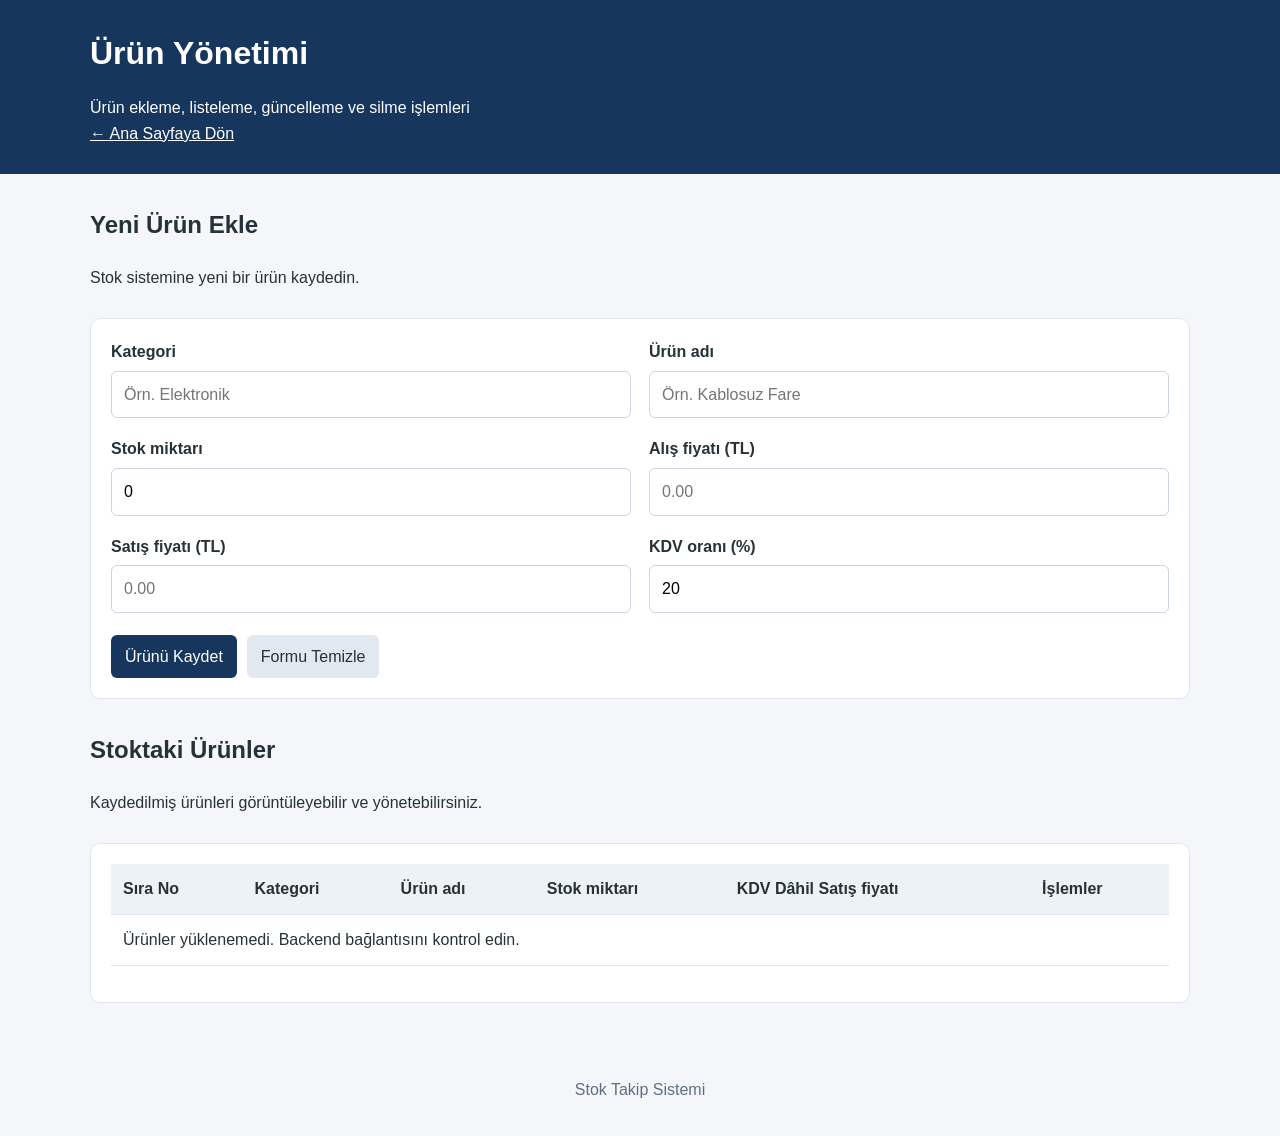
==== frontend/pages/products.html @ 1c59b438 "." ====
<!DOCTYPE html>
<html lang="tr">
<head>
    <meta charset="UTF-8">
    <meta name="viewport" content="width=device-width, initial-scale=1.0">

    <title>Ürün Yönetimi - Stok Takip Sistemi</title>

    <link rel="stylesheet" href="../css/style.css">
    <script src="../js/api.js" defer></script>
    <script src="../js/products.js" defer></script>
</head>

<body>
    <header class="header">
        <div class="container">
            <h1>Ürün Yönetimi</h1>
            <p>Ürün ekleme, listeleme, güncelleme ve silme işlemleri</p>
            <nav>
                <a href="../index.html" style="color: white;">&larr; Ana Sayfaya Dön</a>
            </nav> 
        </div>
    </header>

    <main class="container">

        <!-- Ürün ekleme formu -->
        <section class="welcome">
            <h2>Yeni Ürün Ekle</h2>
            <p id="form-message" role="status" aria-live="polite">Stok sistemine yeni bir ürün kaydedin.</p>
        </section>

        <section class="api-status">
            <form id="product-form">

                <div class="form-grid">
                    <div class="form-group">
                        <label for="category">Kategori</label>
                        <input
                            type="text"
                            id="category"
                            name="category"
                            maxlength="100"
                            required
                            placeholder="Örn. Elektronik">
                    </div>

                    <div class="form-group">
                        <label for="name">Ürün adı</label>
                        <input
                            type="text"
                            id="name"
                            name="name"
                            maxlength="200"
                            required
                            placeholder="Örn. Kablosuz Fare">
                    </div>

                    <div class="form-group">
                        <label for="stockQuantity">Stok miktarı</label>
                        <input
                            type="number"
                            id="stockQuantity"
                            name="stockQuantity"
                            min="0"
                            step="1"
                            required
                            value="0">
                    </div>

                    <div class="form-group">
                        <label for="purchasePrice">Alış fiyatı (TL)</label>
                        <input
                            type="number"
                            id="purchasePrice"
                            name="purchasePrice"
                            min="0"
                            step="0.01"
                            required
                            placeholder="0.00">
                    </div>

                    <div class="form-group">
                        <label for="salePrice">Satış fiyatı (TL)</label>
                        <input
                            type="number"
                            id="salePrice"
                            name="salePrice"
                            min="0"
                            step="0.01"
                            required
                            placeholder="0.00">
                    </div>

                    <div class="form-group">
                        <label for="vatRate">KDV oranı (%)</label>
                        <input
                            type="number"
                            id="vatRate"
                            name="vatRate"
                            min="0"
                            max="100"
                            step="0.01"
                            required
                            value="20">
                    </div>
                </div>

                <div class="form-actions">
                    <button type="submit" class="btn btn-primary">
                        Ürünü Kaydet
                    </button>

                    <button type="reset" class="btn btn-secondary">
                        Formu Temizle
                    </button>
                </div>
            </form>
        </section>

        <!-- Ürün listesi -->
        <section class="welcome">
            <h2>Stoktaki Ürünler</h2>
            <p>Kaydedilmiş ürünleri görüntüleyebilir ve yönetebilirsiniz.</p>
        </section>

        <section class="api-status">
            <div class="table-wrapper">
                <table>
                    <thead>
                        <tr>
                            <th>Sıra No</th>
                            <th>Kategori</th>
                            <th>Ürün adı</th>
                            <th>Stok miktarı</th>
                            <th>KDV Dâhil Satış fiyatı</th>
                            <th>İşlemler</th>
                        </tr>
                    </thead>

                    <tbody id="product-table-body">
                        <tr>
                            <td colspan="6">Ürünler yükleniyor...</td>
                        </tr>
                    </tbody>
                </table>
            </div>

            <p id="table-message" role="status" aria-live="polite"></p>
        </section>

    </main>

    <footer class="footer">
        <p>Stok Takip Sistemi</p>
    </footer>
</body>
</html>
---- frontend/css/style.css ----
* {
    box-sizing: border-box;
}

body {
    margin: 0;
    font-family: Arial, Helvetica, sans-serif;
    background: #f4f6f9;
    color: #263238;
    line-height: 1.6;
}

.container {
    width: min(1100px, 92%);
    margin: 0 auto;
}

.header {
    padding: 28px 0;
    background: #17365d;
    color: white;
}

.header h1 {
    margin: 0;
}

.header p {
    margin-bottom: 0;
}

.welcome {
    margin: 32px 0 20px;
}

.menu-grid {
    display: grid;
    grid-template-columns: repeat(2, minmax(0, 1fr));
    gap: 20px;
}

.menu-card {
    display: block;
    padding: 24px;
    background: white;
    border: 1px solid #e0e5eb;
    border-radius: 10px;
    color: inherit;
    text-decoration: none;
    transition: transform 0.15s ease, box-shadow 0.15s ease;
}

.menu-card:hover {
    transform: translateY(-3px);
    box-shadow: 0 5px 16px rgb(0 0 0 / 8%);
}

.menu-card h3 {
    margin-top: 0;
    color: #17365d;
}

.menu-card p {
    margin-bottom: 0;
}

.api-status {
    margin-top: 28px;
    padding: 20px;
    background: white;
    border: 1px solid #e0e5eb;
    border-radius: 10px;
}

.api-status h3 {
    margin-top: 0;
}

.footer {
    margin-top: 40px;
    padding: 18px;
    text-align: center;
    color: #607080;
}

@media (max-width: 650px) {
    .menu-grid {
        grid-template-columns: 1fr;
    }

    .header {
        padding: 20px 0;
    }
}

/* Form düzeni */
.form-grid {
    display: grid;
    grid-template-columns: repeat(2, minmax(0, 1fr));
    gap: 18px;
}

.form-group {
    display: flex;
    flex-direction: column;
    gap: 6px;
}

.form-group label {
    font-weight: 600;
}

.form-group input {
    width: 100%;
    padding: 10px 12px;
    border: 1px solid #cbd5e1;
    border-radius: 6px;
    font: inherit;
}

.form-group input:focus {
    outline: 2px solid #7da7d9;
    outline-offset: 1px;
}

.form-actions {
    display: flex;
    flex-wrap: wrap;
    gap: 10px;
    margin-top: 22px;
}

.btn {
    padding: 9px 14px;
    border: none;
    border-radius: 6px;
    font: inherit;
    cursor: pointer;
}

.btn-primary {
    background: #17365d;
    color: white;
}

.btn-secondary {
    background: #e2e8f0;
    color: #263238;
}

.btn-danger {
    background: #b42318;
    color: white;
}

.btn:disabled {
    opacity: 0.6;
    cursor: not-allowed;
}

/* Ürün tablosu */
.table-wrapper {
    width: 100%;
    overflow-x: auto;
}

table {
    width: 100%;
    border-collapse: collapse;
    background: white;
}

th,
td {
    padding: 12px;
    border-bottom: 1px solid #e0e5eb;
    text-align: left;
    white-space: nowrap;
}

th {
    background: #edf2f7;
}

@media (max-width: 650px) {
    .form-grid {
        grid-template-columns: 1fr;
    }
}

.space {
     padding: 0 2%;
}

#total-profit-words {
    color: #18794e;
    font-weight: bold;
}
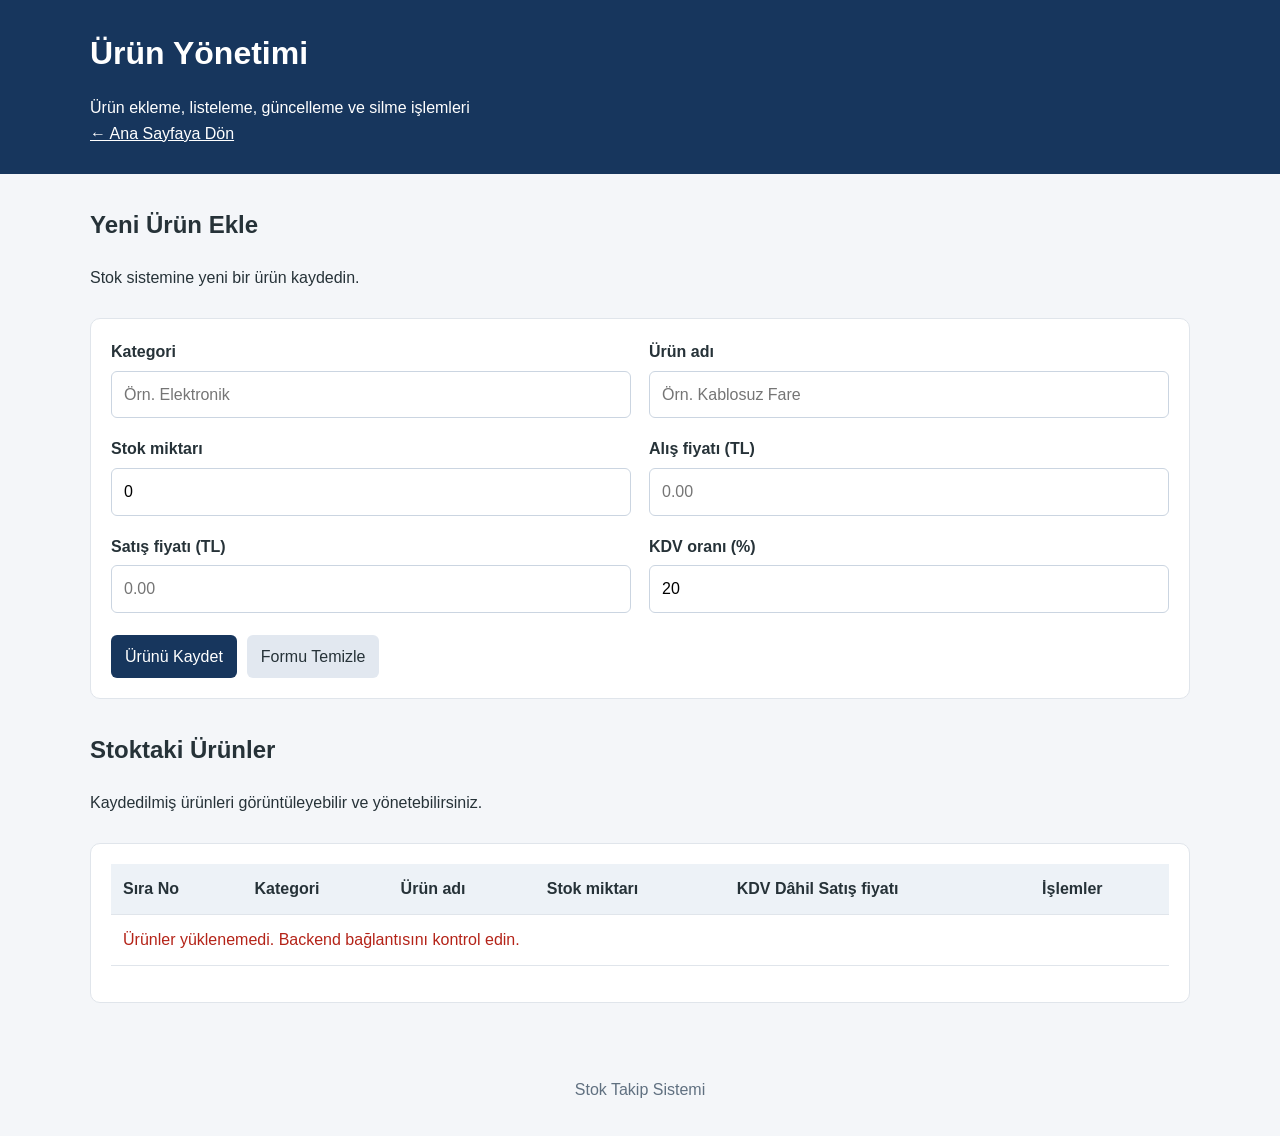
==== commit 23c7f87f: "." ====
--- a/frontend/pages/products.html
+++ b/frontend/pages/products.html
@@ -31,7 +31,7 @@
         </section>
 
         <section class="api-status">
-            <form id="product-form">
+            <form class="product-form">
 
                 <div class="form-grid">
                     <div class="form-group">
@@ -138,7 +138,7 @@
                         </tr>
                     </thead>
 
-                    <tbody id="product-table-body">
+                    <tbody name="product-table-body">
                         <tr>
                             <td colspan="6">Ürünler yükleniyor...</td>
                         </tr>
